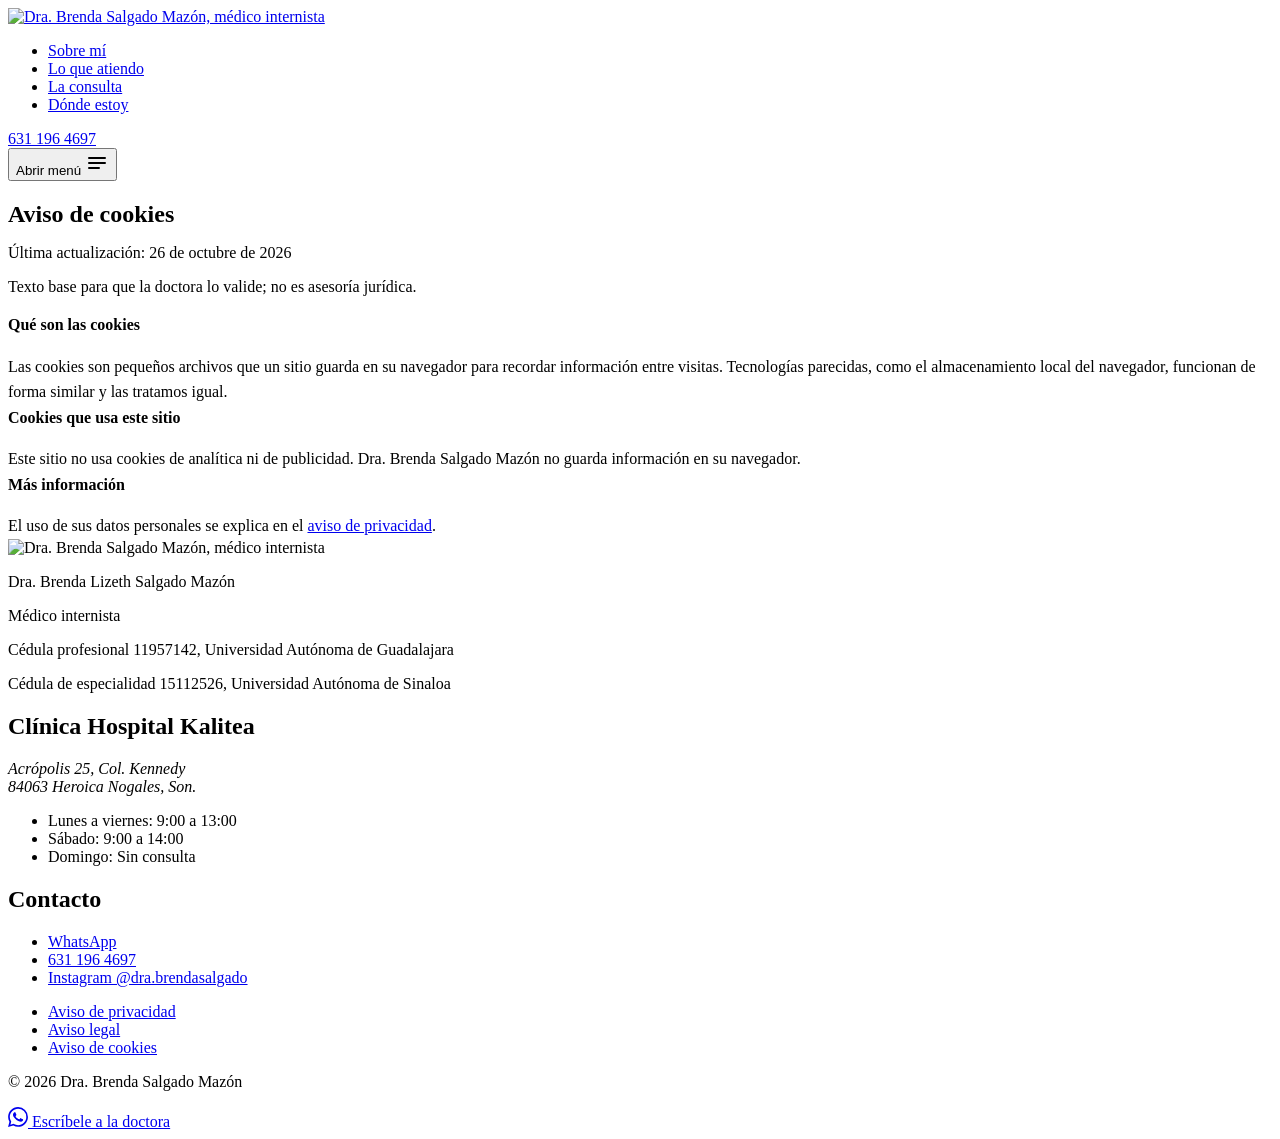
==== aviso-de-cookies/index.html @ c7cfe479 "Vista previa del sitio de la Dra. Brenda Salgado Co-Authored-By: Claude Opus 5.5 <noreply@anthropic." ====
<!DOCTYPE html><html lang="es-MX"> <head><meta charset="UTF-8"><meta name="viewport" content="width=device-width, initial-scale=1.0"><meta name="description" content="Qué cookies usa [pendiente: dominio del sitio] y cómo cambiar sus preferencias."><meta name="author" content="Dra. Brenda Salgado Mazón"><meta name="robots" content="noindex, nofollow"><link rel="canonical" href="https://tennibel.github.io/dra-brenda-salgado/aviso-de-cookies/"><!-- Open Graph --><meta property="og:type" content="website"><meta property="og:url" content="https://tennibel.github.io/dra-brenda-salgado/aviso-de-cookies/"><meta property="og:title" content="Aviso de cookies | Dra. Brenda Salgado Mazón"><meta property="og:description" content="Qué cookies usa [pendiente: dominio del sitio] y cómo cambiar sus preferencias."><meta property="og:image" content="https://tennibel.github.io/dra-brenda-salgado/og-image.jpg"><meta property="og:image:width" content="1200"><meta property="og:image:height" content="630"><meta property="og:image:alt" content="Dra. Brenda Salgado Mazón, médico internista en Nogales"><meta property="og:site_name" content="Dra. Brenda Salgado Mazón"><meta property="og:locale" content="es_MX"><meta name="twitter:card" content="summary_large_image"><meta name="twitter:title" content="Aviso de cookies | Dra. Brenda Salgado Mazón"><meta name="twitter:description" content="Qué cookies usa [pendiente: dominio del sitio] y cómo cambiar sus preferencias."><meta name="twitter:image" content="https://tennibel.github.io/dra-brenda-salgado/og-image.jpg"><!-- Fuentes autoalojadas: se precarga solo la que pinta el H1. --><link rel="preload" href="/dra-brenda-salgado/fonts/shantell-sans-latin-full-normal.woff2" as="font" type="font/woff2" crossorigin><title>Aviso de cookies | Dra. Brenda Salgado Mazón</title><!-- Favicons: el ICO, los PNG y el manifest se generan en el build a partir de public/favicon.svg --><link rel="icon" href="/dra-brenda-salgado/favicon.ico" sizes="32x32"><link rel="icon" type="image/svg+xml" href="/dra-brenda-salgado/favicon.svg"><link rel="apple-touch-icon" href="/dra-brenda-salgado/apple-touch-icon.png"><link rel="manifest" href="/dra-brenda-salgado/site.webmanifest"><meta name="theme-color" content="#D8E2EC"><!-- Schema.org JSON-LD --><script type="application/ld+json">{"@context":"https://schema.org","@type":"Physician","name":"Dra. Brenda Salgado Mazón","description":"Médico internista en Nogales, Sonora. Diabetes, hipertensión, tiroides, colesterol, valoración preoperatoria y control de peso.","medicalSpecialty":"https://schema.org/InternalMedicine","url":"https://tennibel.github.io/dra-brenda-salgado/","image":"https://tennibel.github.io/dra-brenda-salgado/og-image.jpg","areaServed":{"@type":"City","name":"Heroica Nogales"},"containedInPlace":{"@type":"Hospital","name":"Clínica Hospital Kalitea"},"availableService":[{"@type":"MedicalTherapy","name":"Consulta y seguimiento de enfermedades crónicas (diabetes, hipertensión, tiroides, colesterol y triglicéridos)"},{"@type":"MedicalProcedure","name":"Valoración preoperatoria con electrocardiograma"},{"@type":"MedicalTherapy","name":"Control de peso con tratamiento médico"}],"employee":{"@type":"Person","name":"Brenda Lizeth Salgado Mazón","honorificPrefix":"Dra.","jobTitle":"Médico internista","alumniOf":[{"@type":"CollegeOrUniversity","name":"Universidad Autónoma de Guadalajara"},{"@type":"CollegeOrUniversity","name":"Universidad Autónoma de Sinaloa"}],"hasCredential":[{"@type":"EducationalOccupationalCredential","name":"Cédula profesional 11957142","credentialCategory":"Cédula profesional"},{"@type":"EducationalOccupationalCredential","name":"Cédula de especialidad en Medicina Interna 15112526","credentialCategory":"Cédula de especialidad"}],"sameAs":["https://www.instagram.com/dra.brendasalgado/"]},"telephone":"+526311964697","address":{"@type":"PostalAddress","streetAddress":"Acrópolis 25, Col. Kennedy","addressLocality":"Heroica Nogales","addressRegion":"Sonora","postalCode":"84063","addressCountry":"MX"},"hasMap":"https://www.google.com/maps/search/?api=1&query=Cl%C3%ADnica%20Hospital%20Kalitea%2C%20Acr%C3%B3polis%2025%2C%20Kennedy%2C%2084063%20Heroica%20Nogales%2C%20Son.","openingHoursSpecification":[{"@type":"OpeningHoursSpecification","dayOfWeek":["Monday","Tuesday","Wednesday","Thursday","Friday"],"opens":"09:00","closes":"13:00"},{"@type":"OpeningHoursSpecification","dayOfWeek":["Saturday"],"opens":"09:00","closes":"14:00"}],"paymentAccepted":"Efectivo, transferencia o tarjeta","sameAs":["https://www.instagram.com/dra.brendasalgado/"]}</script><!--
      Consentimiento: SIEMPRE antes de cualquier etiqueta de Google o Meta.
      gtag('consent', 'default') tiene que existir antes del primer gtag('config').
      La elección del visitante se guarda en localStorage ('pz-consentimiento').
    --><!-- Google Analytics 4 --><!-- Meta Pixel: con consentimiento revocado hasta que corresponda --><meta name="astro-view-transitions-enabled" content="true"><meta name="astro-view-transitions-fallback" content="animate"><script type="module" src="/dra-brenda-salgado/_astro/ClientRouter.astro_astro_type_script_index_0_lang.j56hQv-j.js"></script><link rel="stylesheet" href="/dra-brenda-salgado/_astro/WhatsAppWidget.CfTExwHQ.css">
<style>.legal-encabezado[data-astro-cid-m7mnfkc2]{background:var(--color-celeste);padding:var(--spacing-2xl) 0 var(--spacing-xl)}.legal-contenedor[data-astro-cid-m7mnfkc2]{max-width:calc(46rem + 2 * var(--margen))}.legal-titulo[data-astro-cid-m7mnfkc2]{margin-bottom:var(--spacing-sm)}.legal-fecha[data-astro-cid-m7mnfkc2],.legal-nota[data-astro-cid-m7mnfkc2]{color:var(--color-ink-soft);font-size:var(--text-small)}.legal-cuerpo[data-astro-cid-m7mnfkc2]{padding:var(--spacing-xl) 0 var(--spacing-2xl);background:var(--color-white)}.legal-texto[data-astro-cid-m7mnfkc2]{font-size:var(--text-body);line-height:1.6}.legal-texto[data-astro-cid-m7mnfkc2] h2{font-size:var(--text-headline-md);margin:var(--spacing-xl) 0 var(--spacing-sm)}.legal-texto[data-astro-cid-m7mnfkc2] p,.legal-texto[data-astro-cid-m7mnfkc2] ul{margin-bottom:var(--spacing-md)}.legal-texto[data-astro-cid-m7mnfkc2] ul{list-style:disc;padding-left:var(--spacing-lg)}.legal-texto[data-astro-cid-m7mnfkc2] li{margin-bottom:var(--spacing-xs)}.legal-texto[data-astro-cid-m7mnfkc2] .tabla-scroll{overflow-x:auto;margin-bottom:var(--spacing-lg)}.legal-texto[data-astro-cid-m7mnfkc2] table{width:100%;border-collapse:collapse;font-size:var(--text-small)}.legal-texto[data-astro-cid-m7mnfkc2] th,.legal-texto[data-astro-cid-m7mnfkc2] td{text-align:left;vertical-align:top;padding:var(--spacing-sm) var(--spacing-md) var(--spacing-sm) 0;border-bottom:1px solid var(--color-ink-soft)}.legal-texto[data-astro-cid-m7mnfkc2] button{min-height:var(--spacing-touch-min)}
</style></head> <body>  <header class="cabecera" data-cabecera data-astro-cid-5blmo7yk> <div class="contenedor cabecera-fila" data-astro-cid-5blmo7yk> <a href="/dra-brenda-salgado/#inicio" class="cabecera-logo" aria-label="Dra. Brenda Salgado Mazón, inicio" data-astro-cid-5blmo7yk> <img src="/dra-brenda-salgado/_astro/logo-horizontal-navy.Ck4c1tMS.svg" width="2415" height="821" alt="Dra. Brenda Salgado Mazón, médico internista" data-astro-cid-5blmo7yk> </a> <nav class="cabecera-nav" aria-label="Secciones" data-astro-cid-5blmo7yk> <ul data-astro-cid-5blmo7yk> <li data-astro-cid-5blmo7yk><a href="/dra-brenda-salgado/#sobre-mi" data-astro-cid-5blmo7yk>Sobre mí</a></li><li data-astro-cid-5blmo7yk><a href="/dra-brenda-salgado/#lo-que-atiendo" data-astro-cid-5blmo7yk>Lo que atiendo</a></li><li data-astro-cid-5blmo7yk><a href="/dra-brenda-salgado/#consulta" data-astro-cid-5blmo7yk>La consulta</a></li><li data-astro-cid-5blmo7yk><a href="/dra-brenda-salgado/#donde" data-astro-cid-5blmo7yk>Dónde estoy</a></li> </ul> <a class="cabecera-tel cifras" href="tel:+526311964697" data-cta="telefono_cabecera" data-cta-location="header" data-astro-cid-5blmo7yk> 631 196 4697 </a> </nav> <button class="cabecera-menu" type="button" aria-expanded="false" aria-controls="menu-movil" data-menu-abrir data-astro-cid-5blmo7yk> <span class="sr-only" data-astro-cid-5blmo7yk>Abrir menú</span> <svg aria-hidden="true" viewBox="0 0 24 24" width="24" height="24" fill="none" stroke="currentColor" stroke-width="2" stroke-linecap="round" data-astro-cid-5blmo7yk> <path d="M4 7h16M4 12h16M4 17h10" data-astro-cid-5blmo7yk></path> </svg> </button> </div> <div id="menu-movil" class="menu-movil" data-menu hidden data-astro-cid-5blmo7yk> <div class="contenedor menu-movil-fila" data-astro-cid-5blmo7yk> <img src="/dra-brenda-salgado/_astro/logo-horizontal-navy.Ck4c1tMS.svg" width="2415" height="821" alt="" class="menu-movil-logo" data-astro-cid-5blmo7yk> <button class="cabecera-menu" type="button" data-menu-cerrar data-astro-cid-5blmo7yk> <span class="sr-only" data-astro-cid-5blmo7yk>Cerrar menú</span> <svg aria-hidden="true" viewBox="0 0 24 24" width="24" height="24" fill="none" stroke="currentColor" stroke-width="2" stroke-linecap="round" data-astro-cid-5blmo7yk> <path d="M6 6l12 12M18 6L6 18" data-astro-cid-5blmo7yk></path> </svg> </button> </div> <nav class="contenedor menu-movil-nav" aria-label="Secciones" data-astro-cid-5blmo7yk> <ul data-astro-cid-5blmo7yk> <li data-astro-cid-5blmo7yk><a href="/dra-brenda-salgado/#sobre-mi" data-menu-enlace data-astro-cid-5blmo7yk>Sobre mí</a></li><li data-astro-cid-5blmo7yk><a href="/dra-brenda-salgado/#lo-que-atiendo" data-menu-enlace data-astro-cid-5blmo7yk>Lo que atiendo</a></li><li data-astro-cid-5blmo7yk><a href="/dra-brenda-salgado/#consulta" data-menu-enlace data-astro-cid-5blmo7yk>La consulta</a></li><li data-astro-cid-5blmo7yk><a href="/dra-brenda-salgado/#donde" data-menu-enlace data-astro-cid-5blmo7yk>Dónde estoy</a></li> </ul> <a class="cabecera-tel cifras" href="tel:+526311964697" data-cta="telefono_menu" data-cta-location="menu" data-astro-cid-5blmo7yk>
Llamar al 631 196 4697 </a> </nav> </div> </header>  <script type="module">const n=()=>document.querySelector("[data-cabecera]")?.classList.toggle("con-scroll",window.scrollY>4);window.addEventListener("scroll",n,{passive:!0});function d(){const o=document.querySelector("[data-cabecera]"),e=document.querySelector("[data-menu]"),t=document.querySelector("[data-menu-abrir]"),r=document.querySelector("[data-menu-cerrar]");if(!o||!e||!t||!r)return;n();const a=()=>{e.classList.remove("abierto"),t.setAttribute("aria-expanded","false"),document.body.style.overflow="",window.setTimeout(()=>{e.hidden=!0},200)};t.addEventListener("click",()=>{e.hidden=!1,requestAnimationFrame(()=>e.classList.add("abierto")),t.setAttribute("aria-expanded","true"),document.body.style.overflow="hidden",r.focus()}),r.addEventListener("click",()=>{a(),t.focus()}),e.querySelectorAll("[data-menu-enlace]").forEach(c=>c.addEventListener("click",a)),e.addEventListener("keydown",c=>{c.key==="Escape"&&(a(),t.focus())})}document.addEventListener("astro:page-load",d);</script> <main data-astro-cid-m7mnfkc2> <section class="legal-encabezado" data-astro-cid-m7mnfkc2> <div class="contenedor legal-contenedor" data-astro-cid-m7mnfkc2> <h1 class="legal-titulo" data-astro-cid-m7mnfkc2>Aviso de cookies</h1> <p class="legal-fecha" data-astro-cid-m7mnfkc2>Última actualización: 26 de octubre de 2026</p> <p class="legal-nota" data-astro-cid-m7mnfkc2>Texto base para que la doctora lo valide; no es asesoría jurídica.</p> </div> </section> <div class="legal-cuerpo" data-astro-cid-m7mnfkc2> <div class="contenedor legal-contenedor legal-texto" data-astro-cid-m7mnfkc2>  <h2>Qué son las cookies</h2> <p>
Las cookies son pequeños archivos que un sitio guarda en su navegador para recordar información entre
    visitas. Tecnologías parecidas, como el almacenamiento local del navegador, funcionan de forma similar y
    las tratamos igual.
</p> <h2>Cookies que usa este sitio</h2> <p>
Este sitio no usa cookies de analítica ni de publicidad. Dra. Brenda Salgado Mazón no guarda información en
      su navegador.
</p><h2>Más información</h2> <p>
El uso de sus datos personales se explica en el <a href="/dra-brenda-salgado/aviso-de-privacidad">aviso de privacidad</a>.
</p>  </div> </div> </main> <footer class="pie sobre-navy" data-astro-cid-sz7xmlte> <div class="contenedor pie-reticula" data-astro-cid-sz7xmlte> <div class="pie-medico" data-astro-cid-sz7xmlte> <img src="/dra-brenda-salgado/_astro/logo-vertical-blanco.Bgk-og-h.svg" width="2269" height="2082" alt="Dra. Brenda Salgado Mazón, médico internista" class="pie-logo" data-astro-cid-sz7xmlte> <p class="pie-nombre" data-astro-cid-sz7xmlte>Dra. Brenda Lizeth Salgado Mazón</p> <p data-astro-cid-sz7xmlte>Médico internista</p> <p class="cifras" data-astro-cid-sz7xmlte>Cédula profesional 11957142, Universidad Autónoma de Guadalajara</p> <p class="cifras" data-astro-cid-sz7xmlte>Cédula de especialidad 15112526, Universidad Autónoma de Sinaloa</p> </div> <div class="pie-lugar" data-astro-cid-sz7xmlte> <h2 class="pie-titulo" data-astro-cid-sz7xmlte>Clínica Hospital Kalitea</h2> <address data-astro-cid-sz7xmlte> Acrópolis 25, Col. Kennedy<br data-astro-cid-sz7xmlte> <span class="cifras" data-astro-cid-sz7xmlte>84063</span> Heroica Nogales, Son. </address> <ul class="pie-horario cifras" data-astro-cid-sz7xmlte> <li data-astro-cid-sz7xmlte>Lunes a viernes: 9:00 a 13:00</li><li data-astro-cid-sz7xmlte>Sábado: 9:00 a 14:00</li><li data-astro-cid-sz7xmlte>Domingo: Sin consulta</li> </ul> </div> <div class="pie-contacto" data-astro-cid-sz7xmlte> <h2 class="pie-titulo" data-astro-cid-sz7xmlte>Contacto</h2> <ul data-astro-cid-sz7xmlte> <li data-astro-cid-sz7xmlte><a href="https://wa.me/526311964697?text=Hola%2C%20doctora.%20Vi%20su%20sitio%20web%20y%20quiero%20agendar%20una%20cita." target="_blank" rel="noopener" data-cta="whatsapp_pie" data-cta-location="footer" data-astro-cid-sz7xmlte>WhatsApp</a></li> <li data-astro-cid-sz7xmlte><a href="tel:+526311964697" class="cifras" data-cta="telefono_pie" data-cta-location="footer" data-astro-cid-sz7xmlte>631 196 4697</a></li> <li data-astro-cid-sz7xmlte><a href="https://www.instagram.com/dra.brendasalgado/" target="_blank" rel="noopener" data-astro-cid-sz7xmlte>Instagram @dra.brendasalgado</a></li> </ul> </div> </div> <div class="contenedor" data-astro-cid-sz7xmlte> <div class="pie-legal" data-astro-cid-sz7xmlte> <ul data-astro-cid-sz7xmlte> <li data-astro-cid-sz7xmlte><a href="/dra-brenda-salgado/aviso-de-privacidad" data-astro-cid-sz7xmlte>Aviso de privacidad</a></li> <li data-astro-cid-sz7xmlte><a href="/dra-brenda-salgado/aviso-legal" data-astro-cid-sz7xmlte>Aviso legal</a></li> <li data-astro-cid-sz7xmlte><a href="/dra-brenda-salgado/aviso-de-cookies" data-astro-cid-sz7xmlte>Aviso de cookies</a></li> </ul> <p data-astro-cid-sz7xmlte>© 2026 Dra. Brenda Salgado Mazón</p> </div> </div> </footer> <a href="https://wa.me/526311964697?text=Hola%2C%20doctora.%20Vi%20su%20sitio%20web%20y%20quiero%20agendar%20una%20cita." target="_blank" rel="noopener" class="wa-fab wa-fab--oculto" aria-label="Escríbele a la doctora por WhatsApp" data-cta="whatsapp_floating" data-cta-location="fab" data-astro-cid-ffviful5> <span class="wa-fab-icono" aria-hidden="true" data-astro-cid-ffviful5> <svg xmlns="http://www.w3.org/2000/svg" width="20" height="20" viewBox="0 0 24 24" fill="currentColor" data-astro-cid-ffviful5> <path d="M17.472 14.382c-.297-.149-1.758-.867-2.03-.967-.273-.099-.471-.148-.67.15-.197.297-.767.966-.94 1.164-.173.199-.347.223-.644.075-.297-.15-1.255-.463-2.39-1.475-.883-.788-1.48-1.761-1.653-2.059-.173-.297-.018-.458.13-.606.134-.133.298-.347.446-.52.149-.174.198-.298.298-.497.099-.198.05-.371-.025-.52-.075-.149-.669-1.612-.916-2.207-.242-.579-.487-.5-.669-.51-.173-.008-.371-.01-.57-.01-.198 0-.52.074-.792.372-.272.297-1.04 1.016-1.04 2.479 0 1.462 1.065 2.875 1.213 3.074.149.198 2.096 3.2 5.077 4.487.709.306 1.262.489 1.694.625.712.227 1.36.195 1.871.118.571-.085 1.758-.719 2.006-1.413.248-.694.248-1.289.173-1.413-.074-.124-.272-.198-.57-.347m-5.421 7.403h-.004a9.87 9.87 0 01-5.031-1.378l-.361-.214-3.741.982.998-3.648-.235-.374a9.86 9.86 0 01-1.51-5.26c.001-5.45 4.436-9.884 9.888-9.884 2.64 0 5.122 1.03 6.988 2.898a9.825 9.825 0 012.893 6.994c-.003 5.45-4.437 9.884-9.885 9.884m8.413-18.297A11.815 11.815 0 0012.05 0C5.495 0 .16 5.335.157 11.892c0 2.096.547 4.142 1.588 5.945L.057 24l6.305-1.654a11.882 11.882 0 005.683 1.448h.005c6.554 0 11.89-5.335 11.893-11.893a11.821 11.821 0 00-3.48-8.413z" data-astro-cid-ffviful5></path> </svg> </span> <span class="wa-fab-texto" data-astro-cid-ffviful5>Escríbele a la doctora</span> </a>  <script type="module">const d=window.matchMedia("(max-width: 640px)");let a=null;const s=new Set;let l=!1,i=!1;function t(){const e=document.querySelector(".wa-fab");if(!e)return;const n=d.matches&&(s.size>0||l);e.classList.toggle("wa-fab--oculto",i||n)}document.addEventListener("focusin",e=>{l=e.target.matches?.("input, textarea, select")??!1,t()});document.addEventListener("focusout",()=>{l=!1,t()});d.addEventListener("change",t);let c=null;document.addEventListener("astro:page-load",()=>{c?.disconnect();const e=document.getElementById("inicio");i=!!e,e&&(c=new IntersectionObserver(o=>{i=o[0].isIntersecting,t()},{threshold:.35}),c.observe(e)),a?.disconnect(),s.clear();const n=document.querySelectorAll("form");if(!n.length)return t();a=new IntersectionObserver(o=>{for(const r of o)r.isIntersecting?s.add(r.target):s.delete(r.target);t()},{threshold:.15}),n.forEach(o=>a.observe(o))});</script>   <script type="module">const t=window,e=()=>t.__MICROSITE__??{};document.addEventListener("click",i=>{const n=i.target,c=n?.closest("[data-cta]"),r=n?.closest("a[href]"),a=c?.dataset.ctaLocation||"unknown";if(c&&(t.gtag?.("event","cta_click",{cta_label:c.dataset.cta,cta_location:a,microsite:e().microsite,source_domain:e().domain}),t.fbq?.("trackCustom","CTAClick",{cta_label:c.dataset.cta,microsite:e().microsite})),!r)return;const o=r.getAttribute("href")||"";/^https:\/\/(wa\.me|api\.whatsapp\.com)\//.test(o)?(t.gtag?.("event","whatsapp_click",{cta_location:a,microsite:e().microsite}),t.fbq?.("track","Contact",{method:"whatsapp"})):o.startsWith("tel:")?(t.gtag?.("event","phone_click",{cta_location:a,microsite:e().microsite}),t.fbq?.("track","Contact",{method:"phone"})):o.startsWith("mailto:")&&t.gtag?.("event","email_click",{cta_location:a,microsite:e().microsite})});let s=!1;window.addEventListener("scroll",()=>{const i=(window.scrollY+window.innerHeight)/document.documentElement.scrollHeight;!s&&i>=.75&&(s=!0,t.gtag?.("event","scroll_75",{microsite:e().microsite}))},{passive:!0});document.addEventListener("astro:page-load",()=>{s=!1});</script> </body> </html>
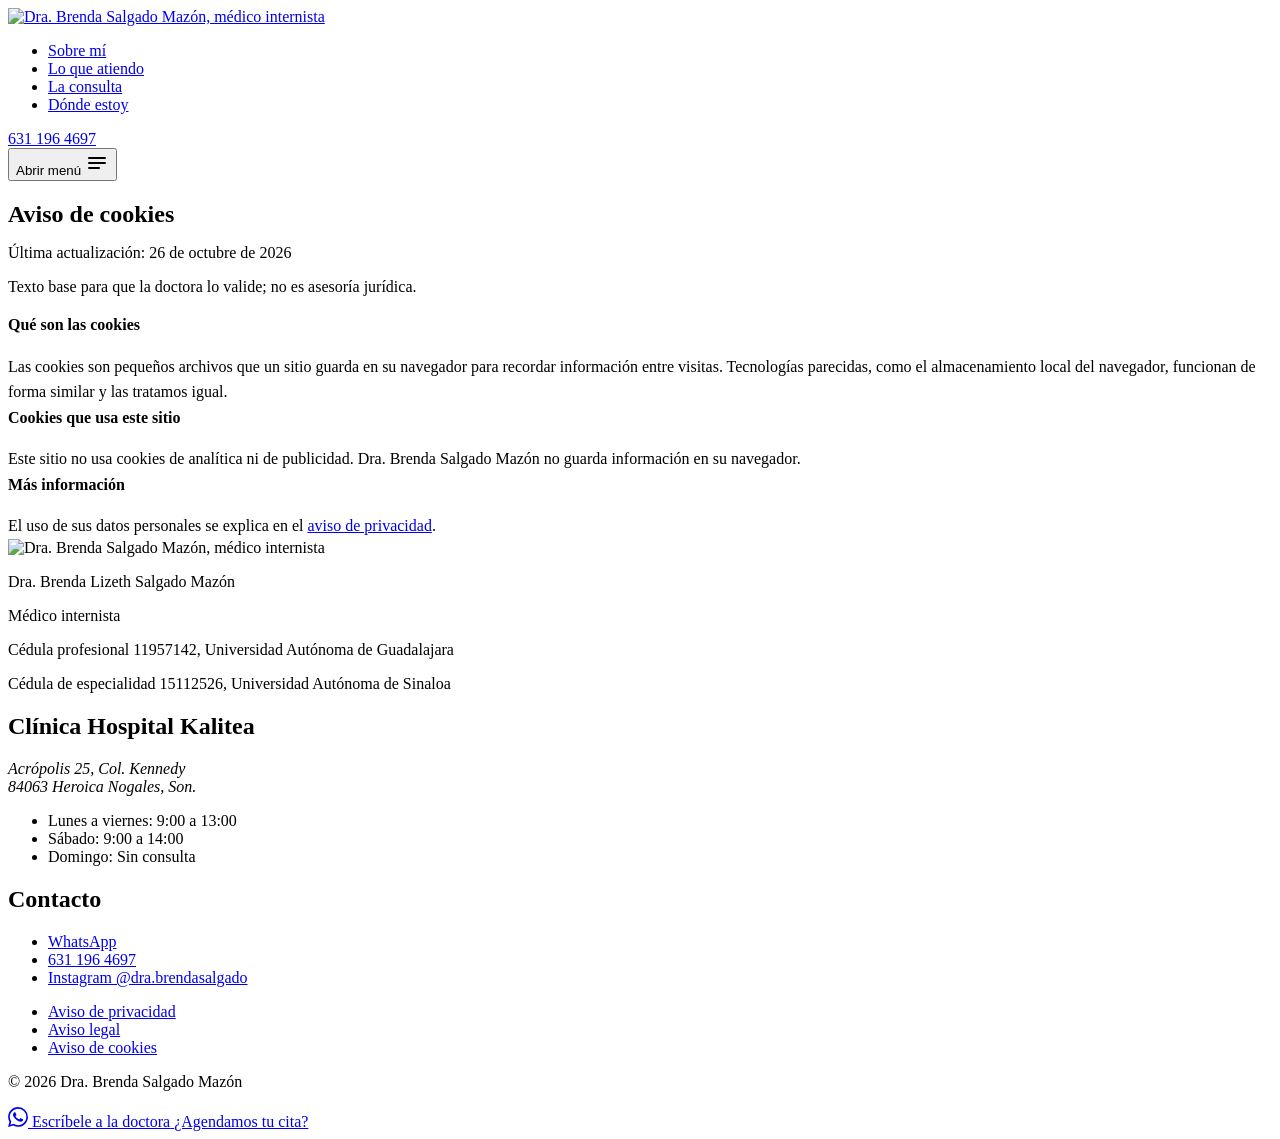
==== commit dba0ada8: "Credenciales con tarjetas, contacto con aire antes del pie y botón de WhatsApp más llamativo Co-Auth" ====
--- a/aviso-de-cookies/index.html
+++ b/aviso-de-cookies/index.html
@@ -2,7 +2,7 @@
       Consentimiento: SIEMPRE antes de cualquier etiqueta de Google o Meta.
       gtag('consent', 'default') tiene que existir antes del primer gtag('config').
       La elección del visitante se guarda en localStorage ('pz-consentimiento').
-    --><!-- Google Analytics 4 --><!-- Meta Pixel: con consentimiento revocado hasta que corresponda --><meta name="astro-view-transitions-enabled" content="true"><meta name="astro-view-transitions-fallback" content="animate"><script type="module" src="/dra-brenda-salgado/_astro/ClientRouter.astro_astro_type_script_index_0_lang.j56hQv-j.js"></script><link rel="stylesheet" href="/dra-brenda-salgado/_astro/WhatsAppWidget.CfTExwHQ.css">
+    --><!-- Google Analytics 4 --><!-- Meta Pixel: con consentimiento revocado hasta que corresponda --><meta name="astro-view-transitions-enabled" content="true"><meta name="astro-view-transitions-fallback" content="animate"><script type="module" src="/dra-brenda-salgado/_astro/ClientRouter.astro_astro_type_script_index_0_lang.j56hQv-j.js"></script><link rel="stylesheet" href="/dra-brenda-salgado/_astro/WhatsAppWidget.DCw5Hxjt.css">
 <style>.legal-encabezado[data-astro-cid-m7mnfkc2]{background:var(--color-celeste);padding:var(--spacing-2xl) 0 var(--spacing-xl)}.legal-contenedor[data-astro-cid-m7mnfkc2]{max-width:calc(46rem + 2 * var(--margen))}.legal-titulo[data-astro-cid-m7mnfkc2]{margin-bottom:var(--spacing-sm)}.legal-fecha[data-astro-cid-m7mnfkc2],.legal-nota[data-astro-cid-m7mnfkc2]{color:var(--color-ink-soft);font-size:var(--text-small)}.legal-cuerpo[data-astro-cid-m7mnfkc2]{padding:var(--spacing-xl) 0 var(--spacing-2xl);background:var(--color-white)}.legal-texto[data-astro-cid-m7mnfkc2]{font-size:var(--text-body);line-height:1.6}.legal-texto[data-astro-cid-m7mnfkc2] h2{font-size:var(--text-headline-md);margin:var(--spacing-xl) 0 var(--spacing-sm)}.legal-texto[data-astro-cid-m7mnfkc2] p,.legal-texto[data-astro-cid-m7mnfkc2] ul{margin-bottom:var(--spacing-md)}.legal-texto[data-astro-cid-m7mnfkc2] ul{list-style:disc;padding-left:var(--spacing-lg)}.legal-texto[data-astro-cid-m7mnfkc2] li{margin-bottom:var(--spacing-xs)}.legal-texto[data-astro-cid-m7mnfkc2] .tabla-scroll{overflow-x:auto;margin-bottom:var(--spacing-lg)}.legal-texto[data-astro-cid-m7mnfkc2] table{width:100%;border-collapse:collapse;font-size:var(--text-small)}.legal-texto[data-astro-cid-m7mnfkc2] th,.legal-texto[data-astro-cid-m7mnfkc2] td{text-align:left;vertical-align:top;padding:var(--spacing-sm) var(--spacing-md) var(--spacing-sm) 0;border-bottom:1px solid var(--color-ink-soft)}.legal-texto[data-astro-cid-m7mnfkc2] button{min-height:var(--spacing-touch-min)}
 </style></head> <body>  <header class="cabecera" data-cabecera data-astro-cid-5blmo7yk> <div class="contenedor cabecera-fila" data-astro-cid-5blmo7yk> <a href="/dra-brenda-salgado/#inicio" class="cabecera-logo" aria-label="Dra. Brenda Salgado Mazón, inicio" data-astro-cid-5blmo7yk> <img src="/dra-brenda-salgado/_astro/logo-horizontal-navy.Ck4c1tMS.svg" width="2415" height="821" alt="Dra. Brenda Salgado Mazón, médico internista" data-astro-cid-5blmo7yk> </a> <nav class="cabecera-nav" aria-label="Secciones" data-astro-cid-5blmo7yk> <ul data-astro-cid-5blmo7yk> <li data-astro-cid-5blmo7yk><a href="/dra-brenda-salgado/#sobre-mi" data-astro-cid-5blmo7yk>Sobre mí</a></li><li data-astro-cid-5blmo7yk><a href="/dra-brenda-salgado/#lo-que-atiendo" data-astro-cid-5blmo7yk>Lo que atiendo</a></li><li data-astro-cid-5blmo7yk><a href="/dra-brenda-salgado/#consulta" data-astro-cid-5blmo7yk>La consulta</a></li><li data-astro-cid-5blmo7yk><a href="/dra-brenda-salgado/#donde" data-astro-cid-5blmo7yk>Dónde estoy</a></li> </ul> <a class="cabecera-tel cifras" href="tel:+526311964697" data-cta="telefono_cabecera" data-cta-location="header" data-astro-cid-5blmo7yk> 631 196 4697 </a> </nav> <button class="cabecera-menu" type="button" aria-expanded="false" aria-controls="menu-movil" data-menu-abrir data-astro-cid-5blmo7yk> <span class="sr-only" data-astro-cid-5blmo7yk>Abrir menú</span> <svg aria-hidden="true" viewBox="0 0 24 24" width="24" height="24" fill="none" stroke="currentColor" stroke-width="2" stroke-linecap="round" data-astro-cid-5blmo7yk> <path d="M4 7h16M4 12h16M4 17h10" data-astro-cid-5blmo7yk></path> </svg> </button> </div> <div id="menu-movil" class="menu-movil" data-menu hidden data-astro-cid-5blmo7yk> <div class="contenedor menu-movil-fila" data-astro-cid-5blmo7yk> <img src="/dra-brenda-salgado/_astro/logo-horizontal-navy.Ck4c1tMS.svg" width="2415" height="821" alt="" class="menu-movil-logo" data-astro-cid-5blmo7yk> <button class="cabecera-menu" type="button" data-menu-cerrar data-astro-cid-5blmo7yk> <span class="sr-only" data-astro-cid-5blmo7yk>Cerrar menú</span> <svg aria-hidden="true" viewBox="0 0 24 24" width="24" height="24" fill="none" stroke="currentColor" stroke-width="2" stroke-linecap="round" data-astro-cid-5blmo7yk> <path d="M6 6l12 12M18 6L6 18" data-astro-cid-5blmo7yk></path> </svg> </button> </div> <nav class="contenedor menu-movil-nav" aria-label="Secciones" data-astro-cid-5blmo7yk> <ul data-astro-cid-5blmo7yk> <li data-astro-cid-5blmo7yk><a href="/dra-brenda-salgado/#sobre-mi" data-menu-enlace data-astro-cid-5blmo7yk>Sobre mí</a></li><li data-astro-cid-5blmo7yk><a href="/dra-brenda-salgado/#lo-que-atiendo" data-menu-enlace data-astro-cid-5blmo7yk>Lo que atiendo</a></li><li data-astro-cid-5blmo7yk><a href="/dra-brenda-salgado/#consulta" data-menu-enlace data-astro-cid-5blmo7yk>La consulta</a></li><li data-astro-cid-5blmo7yk><a href="/dra-brenda-salgado/#donde" data-menu-enlace data-astro-cid-5blmo7yk>Dónde estoy</a></li> </ul> <a class="cabecera-tel cifras" href="tel:+526311964697" data-cta="telefono_menu" data-cta-location="menu" data-astro-cid-5blmo7yk>
 Llamar al 631 196 4697 </a> </nav> </div> </header>  <script type="module">const n=()=>document.querySelector("[data-cabecera]")?.classList.toggle("con-scroll",window.scrollY>4);window.addEventListener("scroll",n,{passive:!0});function d(){const o=document.querySelector("[data-cabecera]"),e=document.querySelector("[data-menu]"),t=document.querySelector("[data-menu-abrir]"),r=document.querySelector("[data-menu-cerrar]");if(!o||!e||!t||!r)return;n();const a=()=>{e.classList.remove("abierto"),t.setAttribute("aria-expanded","false"),document.body.style.overflow="",window.setTimeout(()=>{e.hidden=!0},200)};t.addEventListener("click",()=>{e.hidden=!1,requestAnimationFrame(()=>e.classList.add("abierto")),t.setAttribute("aria-expanded","true"),document.body.style.overflow="hidden",r.focus()}),r.addEventListener("click",()=>{a(),t.focus()}),e.querySelectorAll("[data-menu-enlace]").forEach(c=>c.addEventListener("click",a)),e.addEventListener("keydown",c=>{c.key==="Escape"&&(a(),t.focus())})}document.addEventListener("astro:page-load",d);</script> <main data-astro-cid-m7mnfkc2> <section class="legal-encabezado" data-astro-cid-m7mnfkc2> <div class="contenedor legal-contenedor" data-astro-cid-m7mnfkc2> <h1 class="legal-titulo" data-astro-cid-m7mnfkc2>Aviso de cookies</h1> <p class="legal-fecha" data-astro-cid-m7mnfkc2>Última actualización: 26 de octubre de 2026</p> <p class="legal-nota" data-astro-cid-m7mnfkc2>Texto base para que la doctora lo valide; no es asesoría jurídica.</p> </div> </section> <div class="legal-cuerpo" data-astro-cid-m7mnfkc2> <div class="contenedor legal-contenedor legal-texto" data-astro-cid-m7mnfkc2>  <h2>Qué son las cookies</h2> <p>
@@ -14,4 +14,4 @@
       su navegador.
 </p><h2>Más información</h2> <p>
 El uso de sus datos personales se explica en el <a href="/dra-brenda-salgado/aviso-de-privacidad">aviso de privacidad</a>.
-</p>  </div> </div> </main> <footer class="pie sobre-navy" data-astro-cid-sz7xmlte> <div class="contenedor pie-reticula" data-astro-cid-sz7xmlte> <div class="pie-medico" data-astro-cid-sz7xmlte> <img src="/dra-brenda-salgado/_astro/logo-vertical-blanco.Bgk-og-h.svg" width="2269" height="2082" alt="Dra. Brenda Salgado Mazón, médico internista" class="pie-logo" data-astro-cid-sz7xmlte> <p class="pie-nombre" data-astro-cid-sz7xmlte>Dra. Brenda Lizeth Salgado Mazón</p> <p data-astro-cid-sz7xmlte>Médico internista</p> <p class="cifras" data-astro-cid-sz7xmlte>Cédula profesional 11957142, Universidad Autónoma de Guadalajara</p> <p class="cifras" data-astro-cid-sz7xmlte>Cédula de especialidad 15112526, Universidad Autónoma de Sinaloa</p> </div> <div class="pie-lugar" data-astro-cid-sz7xmlte> <h2 class="pie-titulo" data-astro-cid-sz7xmlte>Clínica Hospital Kalitea</h2> <address data-astro-cid-sz7xmlte> Acrópolis 25, Col. Kennedy<br data-astro-cid-sz7xmlte> <span class="cifras" data-astro-cid-sz7xmlte>84063</span> Heroica Nogales, Son. </address> <ul class="pie-horario cifras" data-astro-cid-sz7xmlte> <li data-astro-cid-sz7xmlte>Lunes a viernes: 9:00 a 13:00</li><li data-astro-cid-sz7xmlte>Sábado: 9:00 a 14:00</li><li data-astro-cid-sz7xmlte>Domingo: Sin consulta</li> </ul> </div> <div class="pie-contacto" data-astro-cid-sz7xmlte> <h2 class="pie-titulo" data-astro-cid-sz7xmlte>Contacto</h2> <ul data-astro-cid-sz7xmlte> <li data-astro-cid-sz7xmlte><a href="https://wa.me/526311964697?text=Hola%2C%20doctora.%20Vi%20su%20sitio%20web%20y%20quiero%20agendar%20una%20cita." target="_blank" rel="noopener" data-cta="whatsapp_pie" data-cta-location="footer" data-astro-cid-sz7xmlte>WhatsApp</a></li> <li data-astro-cid-sz7xmlte><a href="tel:+526311964697" class="cifras" data-cta="telefono_pie" data-cta-location="footer" data-astro-cid-sz7xmlte>631 196 4697</a></li> <li data-astro-cid-sz7xmlte><a href="https://www.instagram.com/dra.brendasalgado/" target="_blank" rel="noopener" data-astro-cid-sz7xmlte>Instagram @dra.brendasalgado</a></li> </ul> </div> </div> <div class="contenedor" data-astro-cid-sz7xmlte> <div class="pie-legal" data-astro-cid-sz7xmlte> <ul data-astro-cid-sz7xmlte> <li data-astro-cid-sz7xmlte><a href="/dra-brenda-salgado/aviso-de-privacidad" data-astro-cid-sz7xmlte>Aviso de privacidad</a></li> <li data-astro-cid-sz7xmlte><a href="/dra-brenda-salgado/aviso-legal" data-astro-cid-sz7xmlte>Aviso legal</a></li> <li data-astro-cid-sz7xmlte><a href="/dra-brenda-salgado/aviso-de-cookies" data-astro-cid-sz7xmlte>Aviso de cookies</a></li> </ul> <p data-astro-cid-sz7xmlte>© 2026 Dra. Brenda Salgado Mazón</p> </div> </div> </footer> <a href="https://wa.me/526311964697?text=Hola%2C%20doctora.%20Vi%20su%20sitio%20web%20y%20quiero%20agendar%20una%20cita." target="_blank" rel="noopener" class="wa-fab wa-fab--oculto" aria-label="Escríbele a la doctora por WhatsApp" data-cta="whatsapp_floating" data-cta-location="fab" data-astro-cid-ffviful5> <span class="wa-fab-icono" aria-hidden="true" data-astro-cid-ffviful5> <svg xmlns="http://www.w3.org/2000/svg" width="20" height="20" viewBox="0 0 24 24" fill="currentColor" data-astro-cid-ffviful5> <path d="M17.472 14.382c-.297-.149-1.758-.867-2.03-.967-.273-.099-.471-.148-.67.15-.197.297-.767.966-.94 1.164-.173.199-.347.223-.644.075-.297-.15-1.255-.463-2.39-1.475-.883-.788-1.48-1.761-1.653-2.059-.173-.297-.018-.458.13-.606.134-.133.298-.347.446-.52.149-.174.198-.298.298-.497.099-.198.05-.371-.025-.52-.075-.149-.669-1.612-.916-2.207-.242-.579-.487-.5-.669-.51-.173-.008-.371-.01-.57-.01-.198 0-.52.074-.792.372-.272.297-1.04 1.016-1.04 2.479 0 1.462 1.065 2.875 1.213 3.074.149.198 2.096 3.2 5.077 4.487.709.306 1.262.489 1.694.625.712.227 1.36.195 1.871.118.571-.085 1.758-.719 2.006-1.413.248-.694.248-1.289.173-1.413-.074-.124-.272-.198-.57-.347m-5.421 7.403h-.004a9.87 9.87 0 01-5.031-1.378l-.361-.214-3.741.982.998-3.648-.235-.374a9.86 9.86 0 01-1.51-5.26c.001-5.45 4.436-9.884 9.888-9.884 2.64 0 5.122 1.03 6.988 2.898a9.825 9.825 0 012.893 6.994c-.003 5.45-4.437 9.884-9.885 9.884m8.413-18.297A11.815 11.815 0 0012.05 0C5.495 0 .16 5.335.157 11.892c0 2.096.547 4.142 1.588 5.945L.057 24l6.305-1.654a11.882 11.882 0 005.683 1.448h.005c6.554 0 11.89-5.335 11.893-11.893a11.821 11.821 0 00-3.48-8.413z" data-astro-cid-ffviful5></path> </svg> </span> <span class="wa-fab-texto" data-astro-cid-ffviful5>Escríbele a la doctora</span> </a>  <script type="module">const d=window.matchMedia("(max-width: 640px)");let a=null;const s=new Set;let l=!1,i=!1;function t(){const e=document.querySelector(".wa-fab");if(!e)return;const n=d.matches&&(s.size>0||l);e.classList.toggle("wa-fab--oculto",i||n)}document.addEventListener("focusin",e=>{l=e.target.matches?.("input, textarea, select")??!1,t()});document.addEventListener("focusout",()=>{l=!1,t()});d.addEventListener("change",t);let c=null;document.addEventListener("astro:page-load",()=>{c?.disconnect();const e=document.getElementById("inicio");i=!!e,e&&(c=new IntersectionObserver(o=>{i=o[0].isIntersecting,t()},{threshold:.35}),c.observe(e)),a?.disconnect(),s.clear();const n=document.querySelectorAll("form");if(!n.length)return t();a=new IntersectionObserver(o=>{for(const r of o)r.isIntersecting?s.add(r.target):s.delete(r.target);t()},{threshold:.15}),n.forEach(o=>a.observe(o))});</script>   <script type="module">const t=window,e=()=>t.__MICROSITE__??{};document.addEventListener("click",i=>{const n=i.target,c=n?.closest("[data-cta]"),r=n?.closest("a[href]"),a=c?.dataset.ctaLocation||"unknown";if(c&&(t.gtag?.("event","cta_click",{cta_label:c.dataset.cta,cta_location:a,microsite:e().microsite,source_domain:e().domain}),t.fbq?.("trackCustom","CTAClick",{cta_label:c.dataset.cta,microsite:e().microsite})),!r)return;const o=r.getAttribute("href")||"";/^https:\/\/(wa\.me|api\.whatsapp\.com)\//.test(o)?(t.gtag?.("event","whatsapp_click",{cta_location:a,microsite:e().microsite}),t.fbq?.("track","Contact",{method:"whatsapp"})):o.startsWith("tel:")?(t.gtag?.("event","phone_click",{cta_location:a,microsite:e().microsite}),t.fbq?.("track","Contact",{method:"phone"})):o.startsWith("mailto:")&&t.gtag?.("event","email_click",{cta_location:a,microsite:e().microsite})});let s=!1;window.addEventListener("scroll",()=>{const i=(window.scrollY+window.innerHeight)/document.documentElement.scrollHeight;!s&&i>=.75&&(s=!0,t.gtag?.("event","scroll_75",{microsite:e().microsite}))},{passive:!0});document.addEventListener("astro:page-load",()=>{s=!1});</script> </body> </html>+</p>  </div> </div> </main> <footer class="pie sobre-navy" data-astro-cid-sz7xmlte> <div class="contenedor pie-reticula" data-astro-cid-sz7xmlte> <div class="pie-medico" data-astro-cid-sz7xmlte> <img src="/dra-brenda-salgado/_astro/logo-vertical-blanco.Bgk-og-h.svg" width="2269" height="2082" alt="Dra. Brenda Salgado Mazón, médico internista" class="pie-logo" data-astro-cid-sz7xmlte> <p class="pie-nombre" data-astro-cid-sz7xmlte>Dra. Brenda Lizeth Salgado Mazón</p> <p data-astro-cid-sz7xmlte>Médico internista</p> <p class="cifras" data-astro-cid-sz7xmlte>Cédula profesional 11957142, Universidad Autónoma de Guadalajara</p> <p class="cifras" data-astro-cid-sz7xmlte>Cédula de especialidad 15112526, Universidad Autónoma de Sinaloa</p> </div> <div class="pie-lugar" data-astro-cid-sz7xmlte> <h2 class="pie-titulo" data-astro-cid-sz7xmlte>Clínica Hospital Kalitea</h2> <address data-astro-cid-sz7xmlte> Acrópolis 25, Col. Kennedy<br data-astro-cid-sz7xmlte> <span class="cifras" data-astro-cid-sz7xmlte>84063</span> Heroica Nogales, Son. </address> <ul class="pie-horario cifras" data-astro-cid-sz7xmlte> <li data-astro-cid-sz7xmlte>Lunes a viernes: 9:00 a 13:00</li><li data-astro-cid-sz7xmlte>Sábado: 9:00 a 14:00</li><li data-astro-cid-sz7xmlte>Domingo: Sin consulta</li> </ul> </div> <div class="pie-contacto" data-astro-cid-sz7xmlte> <h2 class="pie-titulo" data-astro-cid-sz7xmlte>Contacto</h2> <ul data-astro-cid-sz7xmlte> <li data-astro-cid-sz7xmlte><a href="https://wa.me/526311964697?text=Hola%2C%20doctora.%20Vi%20su%20sitio%20web%20y%20quiero%20agendar%20una%20cita." target="_blank" rel="noopener" data-cta="whatsapp_pie" data-cta-location="footer" data-astro-cid-sz7xmlte>WhatsApp</a></li> <li data-astro-cid-sz7xmlte><a href="tel:+526311964697" class="cifras" data-cta="telefono_pie" data-cta-location="footer" data-astro-cid-sz7xmlte>631 196 4697</a></li> <li data-astro-cid-sz7xmlte><a href="https://www.instagram.com/dra.brendasalgado/" target="_blank" rel="noopener" data-astro-cid-sz7xmlte>Instagram @dra.brendasalgado</a></li> </ul> </div> </div> <div class="contenedor" data-astro-cid-sz7xmlte> <div class="pie-legal" data-astro-cid-sz7xmlte> <ul data-astro-cid-sz7xmlte> <li data-astro-cid-sz7xmlte><a href="/dra-brenda-salgado/aviso-de-privacidad" data-astro-cid-sz7xmlte>Aviso de privacidad</a></li> <li data-astro-cid-sz7xmlte><a href="/dra-brenda-salgado/aviso-legal" data-astro-cid-sz7xmlte>Aviso legal</a></li> <li data-astro-cid-sz7xmlte><a href="/dra-brenda-salgado/aviso-de-cookies" data-astro-cid-sz7xmlte>Aviso de cookies</a></li> </ul> <p data-astro-cid-sz7xmlte>© 2026 Dra. Brenda Salgado Mazón</p> </div> </div> </footer> <a href="https://wa.me/526311964697?text=Hola%2C%20doctora.%20Vi%20su%20sitio%20web%20y%20quiero%20agendar%20una%20cita." target="_blank" rel="noopener" class="wa-fab wa-fab--oculto" aria-label="Escríbele a la doctora por WhatsApp" data-cta="whatsapp_floating" data-cta-location="fab" data-astro-cid-ffviful5> <span class="wa-fab-icono" aria-hidden="true" data-astro-cid-ffviful5> <svg xmlns="http://www.w3.org/2000/svg" width="20" height="20" viewBox="0 0 24 24" fill="currentColor" data-astro-cid-ffviful5> <path d="M17.472 14.382c-.297-.149-1.758-.867-2.03-.967-.273-.099-.471-.148-.67.15-.197.297-.767.966-.94 1.164-.173.199-.347.223-.644.075-.297-.15-1.255-.463-2.39-1.475-.883-.788-1.48-1.761-1.653-2.059-.173-.297-.018-.458.13-.606.134-.133.298-.347.446-.52.149-.174.198-.298.298-.497.099-.198.05-.371-.025-.52-.075-.149-.669-1.612-.916-2.207-.242-.579-.487-.5-.669-.51-.173-.008-.371-.01-.57-.01-.198 0-.52.074-.792.372-.272.297-1.04 1.016-1.04 2.479 0 1.462 1.065 2.875 1.213 3.074.149.198 2.096 3.2 5.077 4.487.709.306 1.262.489 1.694.625.712.227 1.36.195 1.871.118.571-.085 1.758-.719 2.006-1.413.248-.694.248-1.289.173-1.413-.074-.124-.272-.198-.57-.347m-5.421 7.403h-.004a9.87 9.87 0 01-5.031-1.378l-.361-.214-3.741.982.998-3.648-.235-.374a9.86 9.86 0 01-1.51-5.26c.001-5.45 4.436-9.884 9.888-9.884 2.64 0 5.122 1.03 6.988 2.898a9.825 9.825 0 012.893 6.994c-.003 5.45-4.437 9.884-9.885 9.884m8.413-18.297A11.815 11.815 0 0012.05 0C5.495 0 .16 5.335.157 11.892c0 2.096.547 4.142 1.588 5.945L.057 24l6.305-1.654a11.882 11.882 0 005.683 1.448h.005c6.554 0 11.89-5.335 11.893-11.893a11.821 11.821 0 00-3.48-8.413z" data-astro-cid-ffviful5></path> </svg> </span> <span class="wa-fab-texto" data-astro-cid-ffviful5>Escríbele a la doctora</span> <span class="wa-fab-globo" aria-hidden="true" data-astro-cid-ffviful5>¿Agendamos tu cita?</span> </a>  <script type="module">const u=window.matchMedia("(max-width: 640px)");let n=null;const a=new Set;let d=!1,i=!1;function o(){const e=document.querySelector(".wa-fab");if(!e)return;const s=u.matches&&(a.size>0||d),t=i||s;e.classList.toggle("wa-fab--oculto",t),t?e.classList.remove("wa-fab--globo"):f(e)}let c=!1;function f(e){if(!c){try{if(sessionStorage.getItem("wa-globo")){c=!0;return}}catch{}c=!0,setTimeout(()=>{if(!e.classList.contains("wa-fab--oculto")){e.classList.add("wa-fab--globo");try{sessionStorage.setItem("wa-globo","1")}catch{}setTimeout(()=>e.classList.remove("wa-fab--globo"),5e3)}},2500)}}document.addEventListener("focusin",e=>{d=e.target.matches?.("input, textarea, select")??!1,o()});document.addEventListener("focusout",()=>{d=!1,o()});u.addEventListener("change",o);let l=null;document.addEventListener("astro:page-load",()=>{l?.disconnect();const e=document.getElementById("inicio");i=!!e,e&&(l=new IntersectionObserver(t=>{i=t[0].isIntersecting,o()},{threshold:.35}),l.observe(e)),n?.disconnect(),a.clear();const s=document.querySelectorAll("form");if(!s.length)return o();n=new IntersectionObserver(t=>{for(const r of t)r.isIntersecting?a.add(r.target):a.delete(r.target);o()},{threshold:.15}),s.forEach(t=>n.observe(t))});</script>   <script type="module">const t=window,e=()=>t.__MICROSITE__??{};document.addEventListener("click",i=>{const n=i.target,c=n?.closest("[data-cta]"),r=n?.closest("a[href]"),a=c?.dataset.ctaLocation||"unknown";if(c&&(t.gtag?.("event","cta_click",{cta_label:c.dataset.cta,cta_location:a,microsite:e().microsite,source_domain:e().domain}),t.fbq?.("trackCustom","CTAClick",{cta_label:c.dataset.cta,microsite:e().microsite})),!r)return;const o=r.getAttribute("href")||"";/^https:\/\/(wa\.me|api\.whatsapp\.com)\//.test(o)?(t.gtag?.("event","whatsapp_click",{cta_location:a,microsite:e().microsite}),t.fbq?.("track","Contact",{method:"whatsapp"})):o.startsWith("tel:")?(t.gtag?.("event","phone_click",{cta_location:a,microsite:e().microsite}),t.fbq?.("track","Contact",{method:"phone"})):o.startsWith("mailto:")&&t.gtag?.("event","email_click",{cta_location:a,microsite:e().microsite})});let s=!1;window.addEventListener("scroll",()=>{const i=(window.scrollY+window.innerHeight)/document.documentElement.scrollHeight;!s&&i>=.75&&(s=!0,t.gtag?.("event","scroll_75",{microsite:e().microsite}))},{passive:!0});document.addEventListener("astro:page-load",()=>{s=!1});</script> </body> </html>
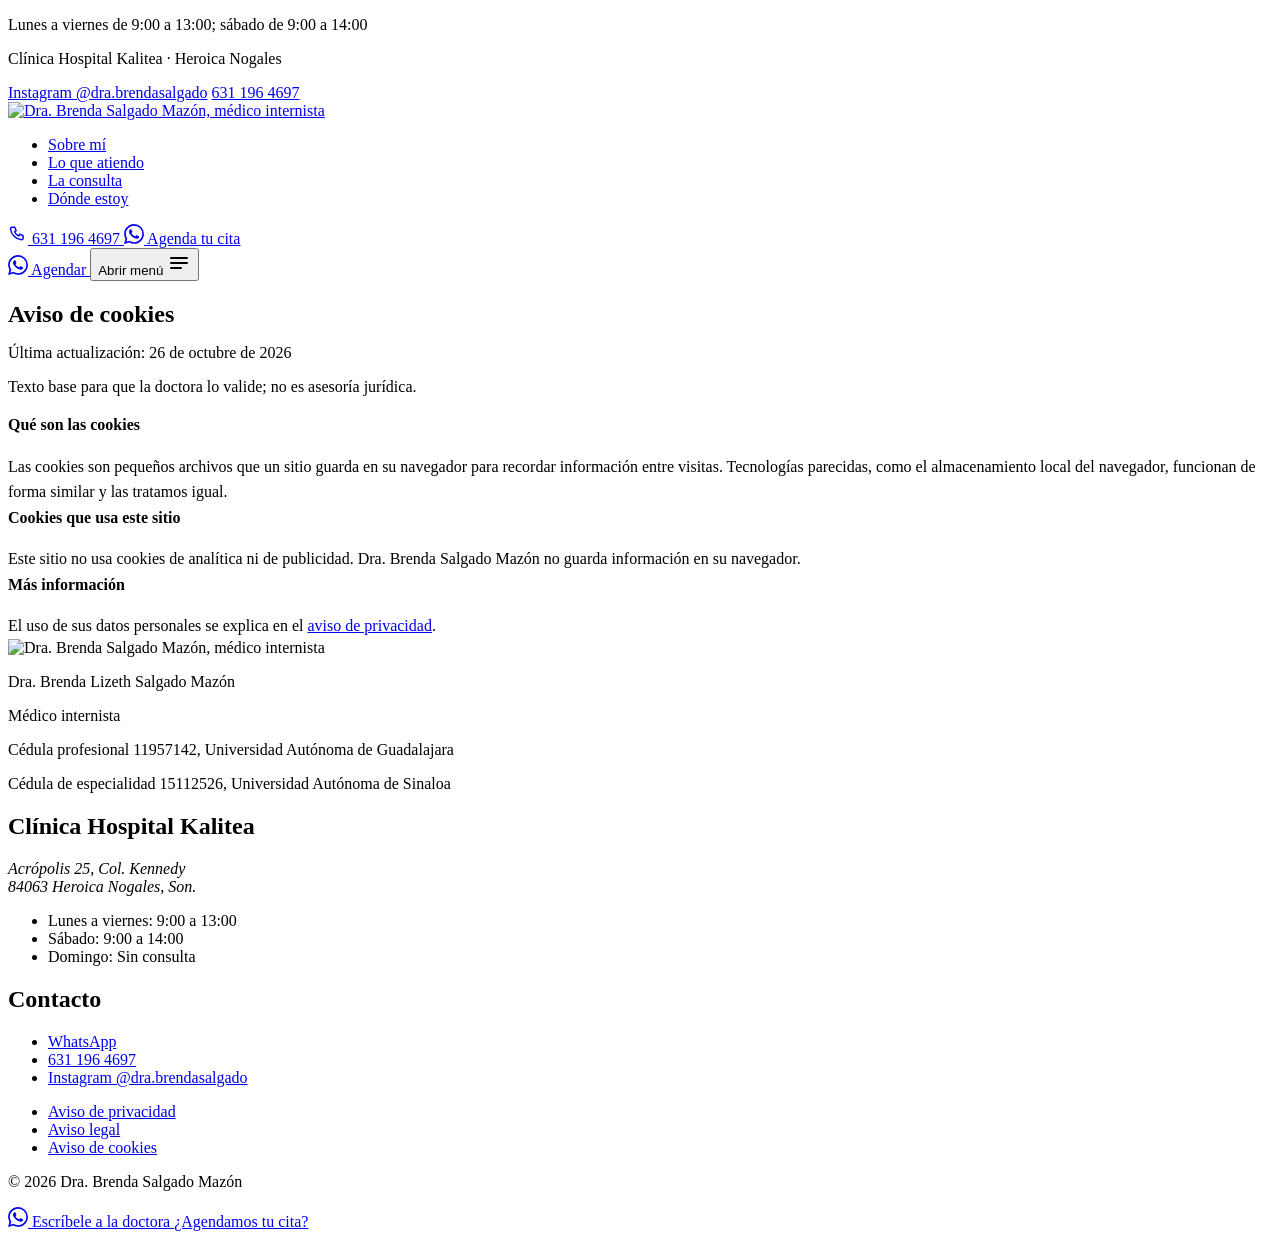
==== commit 1da2e5b7: "Header más llamativo: franja superior con horario, barra blanca con botón de cita Co-Authored-By: Cl" ====
--- a/aviso-de-cookies/index.html
+++ b/aviso-de-cookies/index.html
@@ -2,10 +2,16 @@
       Consentimiento: SIEMPRE antes de cualquier etiqueta de Google o Meta.
       gtag('consent', 'default') tiene que existir antes del primer gtag('config').
       La elección del visitante se guarda en localStorage ('pz-consentimiento').
-    --><!-- Google Analytics 4 --><!-- Meta Pixel: con consentimiento revocado hasta que corresponda --><meta name="astro-view-transitions-enabled" content="true"><meta name="astro-view-transitions-fallback" content="animate"><script type="module" src="/dra-brenda-salgado/_astro/ClientRouter.astro_astro_type_script_index_0_lang.j56hQv-j.js"></script><link rel="stylesheet" href="/dra-brenda-salgado/_astro/WhatsAppWidget.DCw5Hxjt.css">
+    --><!-- Google Analytics 4 --><!-- Meta Pixel: con consentimiento revocado hasta que corresponda --><meta name="astro-view-transitions-enabled" content="true"><meta name="astro-view-transitions-fallback" content="animate"><script type="module" src="/dra-brenda-salgado/_astro/ClientRouter.astro_astro_type_script_index_0_lang.j56hQv-j.js"></script><link rel="stylesheet" href="/dra-brenda-salgado/_astro/WhatsAppWidget.CyzKBfYy.css">
 <style>.legal-encabezado[data-astro-cid-m7mnfkc2]{background:var(--color-celeste);padding:var(--spacing-2xl) 0 var(--spacing-xl)}.legal-contenedor[data-astro-cid-m7mnfkc2]{max-width:calc(46rem + 2 * var(--margen))}.legal-titulo[data-astro-cid-m7mnfkc2]{margin-bottom:var(--spacing-sm)}.legal-fecha[data-astro-cid-m7mnfkc2],.legal-nota[data-astro-cid-m7mnfkc2]{color:var(--color-ink-soft);font-size:var(--text-small)}.legal-cuerpo[data-astro-cid-m7mnfkc2]{padding:var(--spacing-xl) 0 var(--spacing-2xl);background:var(--color-white)}.legal-texto[data-astro-cid-m7mnfkc2]{font-size:var(--text-body);line-height:1.6}.legal-texto[data-astro-cid-m7mnfkc2] h2{font-size:var(--text-headline-md);margin:var(--spacing-xl) 0 var(--spacing-sm)}.legal-texto[data-astro-cid-m7mnfkc2] p,.legal-texto[data-astro-cid-m7mnfkc2] ul{margin-bottom:var(--spacing-md)}.legal-texto[data-astro-cid-m7mnfkc2] ul{list-style:disc;padding-left:var(--spacing-lg)}.legal-texto[data-astro-cid-m7mnfkc2] li{margin-bottom:var(--spacing-xs)}.legal-texto[data-astro-cid-m7mnfkc2] .tabla-scroll{overflow-x:auto;margin-bottom:var(--spacing-lg)}.legal-texto[data-astro-cid-m7mnfkc2] table{width:100%;border-collapse:collapse;font-size:var(--text-small)}.legal-texto[data-astro-cid-m7mnfkc2] th,.legal-texto[data-astro-cid-m7mnfkc2] td{text-align:left;vertical-align:top;padding:var(--spacing-sm) var(--spacing-md) var(--spacing-sm) 0;border-bottom:1px solid var(--color-ink-soft)}.legal-texto[data-astro-cid-m7mnfkc2] button{min-height:var(--spacing-touch-min)}
-</style></head> <body>  <header class="cabecera" data-cabecera data-astro-cid-5blmo7yk> <div class="contenedor cabecera-fila" data-astro-cid-5blmo7yk> <a href="/dra-brenda-salgado/#inicio" class="cabecera-logo" aria-label="Dra. Brenda Salgado Mazón, inicio" data-astro-cid-5blmo7yk> <img src="/dra-brenda-salgado/_astro/logo-horizontal-navy.Ck4c1tMS.svg" width="2415" height="821" alt="Dra. Brenda Salgado Mazón, médico internista" data-astro-cid-5blmo7yk> </a> <nav class="cabecera-nav" aria-label="Secciones" data-astro-cid-5blmo7yk> <ul data-astro-cid-5blmo7yk> <li data-astro-cid-5blmo7yk><a href="/dra-brenda-salgado/#sobre-mi" data-astro-cid-5blmo7yk>Sobre mí</a></li><li data-astro-cid-5blmo7yk><a href="/dra-brenda-salgado/#lo-que-atiendo" data-astro-cid-5blmo7yk>Lo que atiendo</a></li><li data-astro-cid-5blmo7yk><a href="/dra-brenda-salgado/#consulta" data-astro-cid-5blmo7yk>La consulta</a></li><li data-astro-cid-5blmo7yk><a href="/dra-brenda-salgado/#donde" data-astro-cid-5blmo7yk>Dónde estoy</a></li> </ul> <a class="cabecera-tel cifras" href="tel:+526311964697" data-cta="telefono_cabecera" data-cta-location="header" data-astro-cid-5blmo7yk> 631 196 4697 </a> </nav> <button class="cabecera-menu" type="button" aria-expanded="false" aria-controls="menu-movil" data-menu-abrir data-astro-cid-5blmo7yk> <span class="sr-only" data-astro-cid-5blmo7yk>Abrir menú</span> <svg aria-hidden="true" viewBox="0 0 24 24" width="24" height="24" fill="none" stroke="currentColor" stroke-width="2" stroke-linecap="round" data-astro-cid-5blmo7yk> <path d="M4 7h16M4 12h16M4 17h10" data-astro-cid-5blmo7yk></path> </svg> </button> </div> <div id="menu-movil" class="menu-movil" data-menu hidden data-astro-cid-5blmo7yk> <div class="contenedor menu-movil-fila" data-astro-cid-5blmo7yk> <img src="/dra-brenda-salgado/_astro/logo-horizontal-navy.Ck4c1tMS.svg" width="2415" height="821" alt="" class="menu-movil-logo" data-astro-cid-5blmo7yk> <button class="cabecera-menu" type="button" data-menu-cerrar data-astro-cid-5blmo7yk> <span class="sr-only" data-astro-cid-5blmo7yk>Cerrar menú</span> <svg aria-hidden="true" viewBox="0 0 24 24" width="24" height="24" fill="none" stroke="currentColor" stroke-width="2" stroke-linecap="round" data-astro-cid-5blmo7yk> <path d="M6 6l12 12M18 6L6 18" data-astro-cid-5blmo7yk></path> </svg> </button> </div> <nav class="contenedor menu-movil-nav" aria-label="Secciones" data-astro-cid-5blmo7yk> <ul data-astro-cid-5blmo7yk> <li data-astro-cid-5blmo7yk><a href="/dra-brenda-salgado/#sobre-mi" data-menu-enlace data-astro-cid-5blmo7yk>Sobre mí</a></li><li data-astro-cid-5blmo7yk><a href="/dra-brenda-salgado/#lo-que-atiendo" data-menu-enlace data-astro-cid-5blmo7yk>Lo que atiendo</a></li><li data-astro-cid-5blmo7yk><a href="/dra-brenda-salgado/#consulta" data-menu-enlace data-astro-cid-5blmo7yk>La consulta</a></li><li data-astro-cid-5blmo7yk><a href="/dra-brenda-salgado/#donde" data-menu-enlace data-astro-cid-5blmo7yk>Dónde estoy</a></li> </ul> <a class="cabecera-tel cifras" href="tel:+526311964697" data-cta="telefono_menu" data-cta-location="menu" data-astro-cid-5blmo7yk>
-Llamar al 631 196 4697 </a> </nav> </div> </header>  <script type="module">const n=()=>document.querySelector("[data-cabecera]")?.classList.toggle("con-scroll",window.scrollY>4);window.addEventListener("scroll",n,{passive:!0});function d(){const o=document.querySelector("[data-cabecera]"),e=document.querySelector("[data-menu]"),t=document.querySelector("[data-menu-abrir]"),r=document.querySelector("[data-menu-cerrar]");if(!o||!e||!t||!r)return;n();const a=()=>{e.classList.remove("abierto"),t.setAttribute("aria-expanded","false"),document.body.style.overflow="",window.setTimeout(()=>{e.hidden=!0},200)};t.addEventListener("click",()=>{e.hidden=!1,requestAnimationFrame(()=>e.classList.add("abierto")),t.setAttribute("aria-expanded","true"),document.body.style.overflow="hidden",r.focus()}),r.addEventListener("click",()=>{a(),t.focus()}),e.querySelectorAll("[data-menu-enlace]").forEach(c=>c.addEventListener("click",a)),e.addEventListener("keydown",c=>{c.key==="Escape"&&(a(),t.focus())})}document.addEventListener("astro:page-load",d);</script> <main data-astro-cid-m7mnfkc2> <section class="legal-encabezado" data-astro-cid-m7mnfkc2> <div class="contenedor legal-contenedor" data-astro-cid-m7mnfkc2> <h1 class="legal-titulo" data-astro-cid-m7mnfkc2>Aviso de cookies</h1> <p class="legal-fecha" data-astro-cid-m7mnfkc2>Última actualización: 26 de octubre de 2026</p> <p class="legal-nota" data-astro-cid-m7mnfkc2>Texto base para que la doctora lo valide; no es asesoría jurídica.</p> </div> </section> <div class="legal-cuerpo" data-astro-cid-m7mnfkc2> <div class="contenedor legal-contenedor legal-texto" data-astro-cid-m7mnfkc2>  <h2>Qué son las cookies</h2> <p>
+</style></head> <body>  <div class="aviso-superior sobre-navy" data-astro-cid-5blmo7yk> <div class="contenedor aviso-fila" data-astro-cid-5blmo7yk> <p class="aviso-hoy" data-astro-cid-5blmo7yk><span class="aviso-punto" aria-hidden="true" data-astro-cid-5blmo7yk></span><span data-horario-hoy="[{&#34;desde&#34;:1,&#34;hasta&#34;:5,&#34;abre&#34;:&#34;9:00&#34;,&#34;cierra&#34;:&#34;13:00&#34;},{&#34;desde&#34;:6,&#34;hasta&#34;:6,&#34;abre&#34;:&#34;9:00&#34;,&#34;cierra&#34;:&#34;14:00&#34;}]">Lunes a viernes de 9:00 a 13:00; sábado de 9:00 a 14:00</span> <script type="module">const c=["","lunes","martes","miércoles","jueves","viernes","sábado","domingo"];function d(t){const a=new Intl.DateTimeFormat("en-US",{weekday:"short",timeZone:"America/Hermosillo"}).format(new Date),r=["Mon","Tue","Wed","Thu","Fri","Sat","Sun"].indexOf(a)+1,s=e=>t.find(o=>e>=o.desde&&e<=o.hasta),n=s(r);if(n)return`Hoy atiende de ${n.abre} a ${n.cierra}`;for(let e=1;e<=7;e++){const o=(r-1+e)%7+1,i=s(o);if(i)return`Hoy no hay consulta. El ${c[o]}, desde las ${i.abre}`}return""}document.addEventListener("astro:page-load",()=>{document.querySelectorAll("[data-horario-hoy]").forEach(t=>{try{const a=d(JSON.parse(t.dataset.horarioHoy??"[]"));a&&(t.textContent=a)}catch{}})});</script></p> <p class="aviso-lugar" data-astro-cid-5blmo7yk>Clínica Hospital Kalitea · Heroica Nogales</p> <div class="aviso-enlaces" data-astro-cid-5blmo7yk> <a href="https://www.instagram.com/dra.brendasalgado/" target="_blank" rel="noopener" data-astro-cid-5blmo7yk>Instagram @dra.brendasalgado</a> <a class="cifras" href="tel:+526311964697" data-cta="telefono_aviso" data-cta-location="topbar" data-astro-cid-5blmo7yk>631 196 4697</a> </div> </div> </div> <header class="cabecera" data-cabecera data-astro-cid-5blmo7yk> <div class="contenedor cabecera-fila" data-astro-cid-5blmo7yk> <a href="/dra-brenda-salgado/#inicio" class="cabecera-logo" aria-label="Dra. Brenda Salgado Mazón, inicio" data-astro-cid-5blmo7yk> <img src="/dra-brenda-salgado/_astro/logo-horizontal-navy.Ck4c1tMS.svg" width="2415" height="821" alt="Dra. Brenda Salgado Mazón, médico internista" data-astro-cid-5blmo7yk> </a> <nav class="cabecera-nav" aria-label="Secciones" data-astro-cid-5blmo7yk> <ul data-astro-cid-5blmo7yk> <li data-astro-cid-5blmo7yk><a class="cabecera-ancla" href="/dra-brenda-salgado/#sobre-mi" data-astro-cid-5blmo7yk>Sobre mí</a></li><li data-astro-cid-5blmo7yk><a class="cabecera-ancla" href="/dra-brenda-salgado/#lo-que-atiendo" data-astro-cid-5blmo7yk>Lo que atiendo</a></li><li data-astro-cid-5blmo7yk><a class="cabecera-ancla" href="/dra-brenda-salgado/#consulta" data-astro-cid-5blmo7yk>La consulta</a></li><li data-astro-cid-5blmo7yk><a class="cabecera-ancla" href="/dra-brenda-salgado/#donde" data-astro-cid-5blmo7yk>Dónde estoy</a></li> </ul> <a class="cabecera-tel cifras" href="tel:+526311964697" data-cta="telefono_cabecera" data-cta-location="header" data-astro-cid-5blmo7yk> <svg aria-hidden="true" viewBox="0 0 24 24" width="20" height="20" fill="none" stroke="currentColor" stroke-width="1.75" stroke-linecap="round" stroke-linejoin="round"><path d="M5 4h3.2l1.6 4-2 1.3a10.5 10.5 0 0 0 5 5l1.3-2 4 1.6V17a2 2 0 0 1-2 2A15 15 0 0 1 3 6a2 2 0 0 1 2-2Z"></path></svg> 631 196 4697 </a> <a class="boton boton-cta cabecera-cta" href="https://wa.me/526311964697?text=Hola%2C%20doctora.%20Vi%20su%20sitio%20web%20y%20quiero%20agendar%20una%20cita." target="_blank" rel="noopener" data-cta="agenda_cabecera" data-cta-location="header" data-astro-cid-5blmo7yk> <svg aria-hidden="true" viewBox="0 0 24 24" width="20" height="20" fill="currentColor"><path d="M17.472 14.382c-.297-.149-1.758-.867-2.03-.967-.273-.099-.471-.148-.67.15-.197.297-.767.966-.94 1.164-.173.199-.347.223-.644.075-.297-.15-1.255-.463-2.39-1.475-.883-.788-1.48-1.761-1.653-2.059-.173-.297-.018-.458.13-.606.134-.133.298-.347.446-.52.149-.174.198-.298.298-.497.099-.198.05-.371-.025-.52-.075-.149-.669-1.612-.916-2.207-.242-.579-.487-.5-.669-.51-.173-.008-.371-.01-.57-.01-.198 0-.52.074-.792.372-.272.297-1.04 1.016-1.04 2.479 0 1.462 1.065 2.875 1.213 3.074.149.198 2.096 3.2 5.077 4.487.709.306 1.262.489 1.694.625.712.227 1.36.195 1.871.118.571-.085 1.758-.719 2.006-1.413.248-.694.248-1.289.173-1.413-.074-.124-.272-.198-.57-.347m-5.421 7.403h-.004a9.87 9.87 0 01-5.031-1.378l-.361-.214-3.741.982.998-3.648-.235-.374a9.86 9.86 0 01-1.51-5.26c.001-5.45 4.436-9.884 9.888-9.884 2.64 0 5.122 1.03 6.988 2.898a9.825 9.825 0 012.893 6.994c-.003 5.45-4.437 9.884-9.885 9.884m8.413-18.297A11.815 11.815 0 0012.05 0C5.495 0 .16 5.335.157 11.892c0 2.096.547 4.142 1.588 5.945L.057 24l6.305-1.654a11.882 11.882 0 005.683 1.448h.005c6.554 0 11.89-5.335 11.893-11.893a11.821 11.821 0 00-3.48-8.413z"></path></svg>
+Agenda tu cita
+</a> </nav> <div class="cabecera-movil" data-astro-cid-5blmo7yk> <a class="boton boton-cta cabecera-cta-corto" href="https://wa.me/526311964697?text=Hola%2C%20doctora.%20Vi%20su%20sitio%20web%20y%20quiero%20agendar%20una%20cita." target="_blank" rel="noopener" data-cta="agenda_cabecera_movil" data-cta-location="header" data-astro-cid-5blmo7yk> <svg aria-hidden="true" viewBox="0 0 24 24" width="20" height="20" fill="currentColor"><path d="M17.472 14.382c-.297-.149-1.758-.867-2.03-.967-.273-.099-.471-.148-.67.15-.197.297-.767.966-.94 1.164-.173.199-.347.223-.644.075-.297-.15-1.255-.463-2.39-1.475-.883-.788-1.48-1.761-1.653-2.059-.173-.297-.018-.458.13-.606.134-.133.298-.347.446-.52.149-.174.198-.298.298-.497.099-.198.05-.371-.025-.52-.075-.149-.669-1.612-.916-2.207-.242-.579-.487-.5-.669-.51-.173-.008-.371-.01-.57-.01-.198 0-.52.074-.792.372-.272.297-1.04 1.016-1.04 2.479 0 1.462 1.065 2.875 1.213 3.074.149.198 2.096 3.2 5.077 4.487.709.306 1.262.489 1.694.625.712.227 1.36.195 1.871.118.571-.085 1.758-.719 2.006-1.413.248-.694.248-1.289.173-1.413-.074-.124-.272-.198-.57-.347m-5.421 7.403h-.004a9.87 9.87 0 01-5.031-1.378l-.361-.214-3.741.982.998-3.648-.235-.374a9.86 9.86 0 01-1.51-5.26c.001-5.45 4.436-9.884 9.888-9.884 2.64 0 5.122 1.03 6.988 2.898a9.825 9.825 0 012.893 6.994c-.003 5.45-4.437 9.884-9.885 9.884m8.413-18.297A11.815 11.815 0 0012.05 0C5.495 0 .16 5.335.157 11.892c0 2.096.547 4.142 1.588 5.945L.057 24l6.305-1.654a11.882 11.882 0 005.683 1.448h.005c6.554 0 11.89-5.335 11.893-11.893a11.821 11.821 0 00-3.48-8.413z"></path></svg>
+Agendar
+</a> <button class="cabecera-menu" type="button" aria-expanded="false" aria-controls="menu-movil" data-menu-abrir data-astro-cid-5blmo7yk> <span class="sr-only" data-astro-cid-5blmo7yk>Abrir menú</span> <svg aria-hidden="true" viewBox="0 0 24 24" width="24" height="24" fill="none" stroke="currentColor" stroke-width="2" stroke-linecap="round" data-astro-cid-5blmo7yk> <path d="M4 7h16M4 12h16M4 17h10" data-astro-cid-5blmo7yk></path> </svg> </button> </div> </div> <div id="menu-movil" class="menu-movil" data-menu hidden data-astro-cid-5blmo7yk> <div class="contenedor menu-movil-fila" data-astro-cid-5blmo7yk> <img src="/dra-brenda-salgado/_astro/logo-horizontal-navy.Ck4c1tMS.svg" width="2415" height="821" alt="" class="menu-movil-logo" data-astro-cid-5blmo7yk> <button class="cabecera-menu" type="button" data-menu-cerrar data-astro-cid-5blmo7yk> <span class="sr-only" data-astro-cid-5blmo7yk>Cerrar menú</span> <svg aria-hidden="true" viewBox="0 0 24 24" width="24" height="24" fill="none" stroke="currentColor" stroke-width="2" stroke-linecap="round" data-astro-cid-5blmo7yk> <path d="M6 6l12 12M18 6L6 18" data-astro-cid-5blmo7yk></path> </svg> </button> </div> <nav class="contenedor menu-movil-nav" aria-label="Secciones" data-astro-cid-5blmo7yk> <ul data-astro-cid-5blmo7yk> <li data-astro-cid-5blmo7yk><a href="/dra-brenda-salgado/#sobre-mi" data-menu-enlace data-astro-cid-5blmo7yk>Sobre mí</a></li><li data-astro-cid-5blmo7yk><a href="/dra-brenda-salgado/#lo-que-atiendo" data-menu-enlace data-astro-cid-5blmo7yk>Lo que atiendo</a></li><li data-astro-cid-5blmo7yk><a href="/dra-brenda-salgado/#consulta" data-menu-enlace data-astro-cid-5blmo7yk>La consulta</a></li><li data-astro-cid-5blmo7yk><a href="/dra-brenda-salgado/#donde" data-menu-enlace data-astro-cid-5blmo7yk>Dónde estoy</a></li> </ul> <div class="menu-movil-acciones" data-astro-cid-5blmo7yk> <a class="boton boton-cta" href="https://wa.me/526311964697?text=Hola%2C%20doctora.%20Vi%20su%20sitio%20web%20y%20quiero%20agendar%20una%20cita." target="_blank" rel="noopener" data-cta="agenda_menu" data-cta-location="menu" data-menu-enlace data-astro-cid-5blmo7yk> <svg aria-hidden="true" viewBox="0 0 24 24" width="20" height="20" fill="currentColor"><path d="M17.472 14.382c-.297-.149-1.758-.867-2.03-.967-.273-.099-.471-.148-.67.15-.197.297-.767.966-.94 1.164-.173.199-.347.223-.644.075-.297-.15-1.255-.463-2.39-1.475-.883-.788-1.48-1.761-1.653-2.059-.173-.297-.018-.458.13-.606.134-.133.298-.347.446-.52.149-.174.198-.298.298-.497.099-.198.05-.371-.025-.52-.075-.149-.669-1.612-.916-2.207-.242-.579-.487-.5-.669-.51-.173-.008-.371-.01-.57-.01-.198 0-.52.074-.792.372-.272.297-1.04 1.016-1.04 2.479 0 1.462 1.065 2.875 1.213 3.074.149.198 2.096 3.2 5.077 4.487.709.306 1.262.489 1.694.625.712.227 1.36.195 1.871.118.571-.085 1.758-.719 2.006-1.413.248-.694.248-1.289.173-1.413-.074-.124-.272-.198-.57-.347m-5.421 7.403h-.004a9.87 9.87 0 01-5.031-1.378l-.361-.214-3.741.982.998-3.648-.235-.374a9.86 9.86 0 01-1.51-5.26c.001-5.45 4.436-9.884 9.888-9.884 2.64 0 5.122 1.03 6.988 2.898a9.825 9.825 0 012.893 6.994c-.003 5.45-4.437 9.884-9.885 9.884m8.413-18.297A11.815 11.815 0 0012.05 0C5.495 0 .16 5.335.157 11.892c0 2.096.547 4.142 1.588 5.945L.057 24l6.305-1.654a11.882 11.882 0 005.683 1.448h.005c6.554 0 11.89-5.335 11.893-11.893a11.821 11.821 0 00-3.48-8.413z"></path></svg>
+Agenda tu cita
+</a> <a class="cabecera-tel cifras" href="tel:+526311964697" data-cta="telefono_menu" data-cta-location="menu" data-astro-cid-5blmo7yk> <svg aria-hidden="true" viewBox="0 0 24 24" width="20" height="20" fill="none" stroke="currentColor" stroke-width="1.75" stroke-linecap="round" stroke-linejoin="round"><path d="M5 4h3.2l1.6 4-2 1.3a10.5 10.5 0 0 0 5 5l1.3-2 4 1.6V17a2 2 0 0 1-2 2A15 15 0 0 1 3 6a2 2 0 0 1 2-2Z"></path></svg>
+Llamar al 631 196 4697 </a> </div> </nav> </div> </header>  <script type="module">const n=()=>document.querySelector("[data-cabecera]")?.classList.toggle("con-scroll",window.scrollY>4);window.addEventListener("scroll",n,{passive:!0});function d(){const o=document.querySelector("[data-cabecera]"),e=document.querySelector("[data-menu]"),t=document.querySelector("[data-menu-abrir]"),r=document.querySelector("[data-menu-cerrar]");if(!o||!e||!t||!r)return;n();const a=()=>{e.classList.remove("abierto"),t.setAttribute("aria-expanded","false"),document.body.style.overflow="",window.setTimeout(()=>{e.hidden=!0},200)};t.addEventListener("click",()=>{e.hidden=!1,requestAnimationFrame(()=>e.classList.add("abierto")),t.setAttribute("aria-expanded","true"),document.body.style.overflow="hidden",r.focus()}),r.addEventListener("click",()=>{a(),t.focus()}),e.querySelectorAll("[data-menu-enlace]").forEach(c=>c.addEventListener("click",a)),e.addEventListener("keydown",c=>{c.key==="Escape"&&(a(),t.focus())})}document.addEventListener("astro:page-load",d);</script> <main data-astro-cid-m7mnfkc2> <section class="legal-encabezado" data-astro-cid-m7mnfkc2> <div class="contenedor legal-contenedor" data-astro-cid-m7mnfkc2> <h1 class="legal-titulo" data-astro-cid-m7mnfkc2>Aviso de cookies</h1> <p class="legal-fecha" data-astro-cid-m7mnfkc2>Última actualización: 26 de octubre de 2026</p> <p class="legal-nota" data-astro-cid-m7mnfkc2>Texto base para que la doctora lo valide; no es asesoría jurídica.</p> </div> </section> <div class="legal-cuerpo" data-astro-cid-m7mnfkc2> <div class="contenedor legal-contenedor legal-texto" data-astro-cid-m7mnfkc2>  <h2>Qué son las cookies</h2> <p>
 Las cookies son pequeños archivos que un sitio guarda en su navegador para recordar información entre
     visitas. Tecnologías parecidas, como el almacenamiento local del navegador, funcionan de forma similar y
     las tratamos igual.
